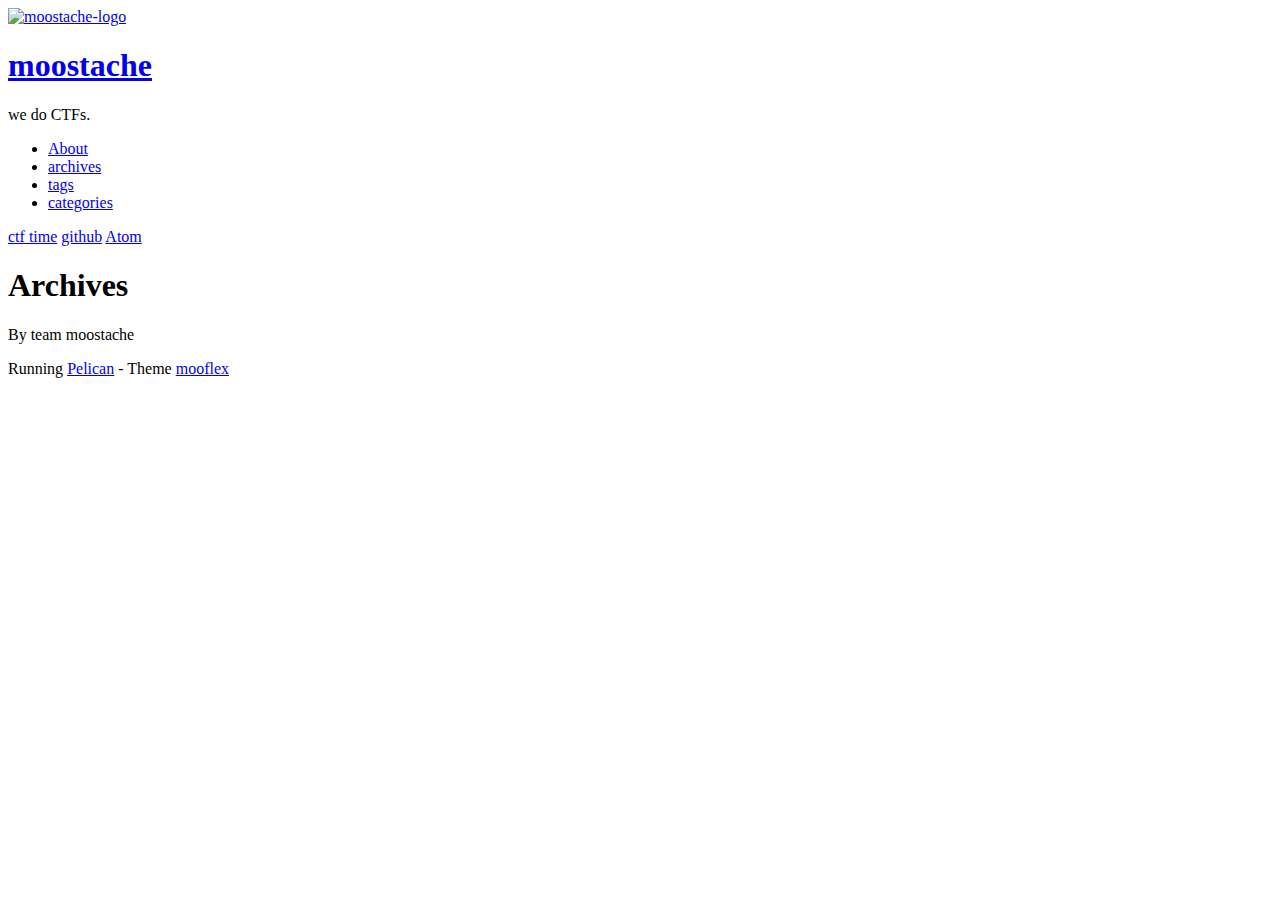
==== archives.html @ e42eab9b "Update documentation" ====
<!DOCTYPE html>
<html lang="en">
<head>
  <link rel="stylesheet" type="text/css" href="http://team-moostache.github.io/theme/css/style.css">
  <link rel="stylesheet" type="text/css" href="http://team-moostache.github.io/theme/css/monokai.css">
  <link rel="stylesheet" type="text/css" href="http://team-moostache.github.io/theme/css/font-awesome.min.css">

  <link href="http://team-moostache.github.io/feeds/all.atom.xml" type="application/atom+xml" rel="alternate" title="moostache Atom">

  <meta charset="utf-8" />
  <meta name="viewport" content="width=device-width, initial-scale=1.0" />
  <meta name="robots" content="" />
  <meta name="author" content="team moostache" />
  <meta name="description" content="" />
  <title>moostache &ndash; Archives</title>
</head>
<body>
  <aside>
    <div>
      <a href="http://team-moostache.github.io">
            <img src="http://team-moostache.github.io/images/moostache.png" alt="moostache-logo" title="moostache-logo">
      </a>
      <h1><a href="http://team-moostache.github.io">moostache</a></h1>
      <p>we do CTFs.</p>
      <nav>
        <ul class="list">
          <li><a href="http://team-moostache.github.io/pages/about.html#about">About</a></li>
		  <li><a href="http://team-moostache.github.io/archives.html">archives</a></li>
		  <li><a href="http://team-moostache.github.io/tags.html">tags</a></li>
		  <li><a href="http://team-moostache.github.io/categories.html">categories</a></li>
        </ul>
      </nav>
    </div>
  </aside>
  <main>
    <nav>
	  <a class="sc-ctf time" href="https://ctftime.org/team/19065" ><i class="fa fa-flag"></i> ctf time</a>
	  <a class="sc-github" href="https://github.com/team-moostache" ><i class="fa fa-github"></i> github</a>
      <a href="http://team-moostache.github.io/feeds/all.atom.xml">Atom</a>
    </nav>

<article>
  <header>
    <h1>Archives</h1>
  </header>
  <div>
    <dl>
    </dl>
  </div>
</article>

    <footer>
      <p>By team moostache</p>
<p>
Running <a href="http://getpelican.com">Pelican</a> - Theme <a href="https://github.com/team-moostache/mooflex">mooflex</a>
</p>    </footer>
  </main>
</body>
</html>
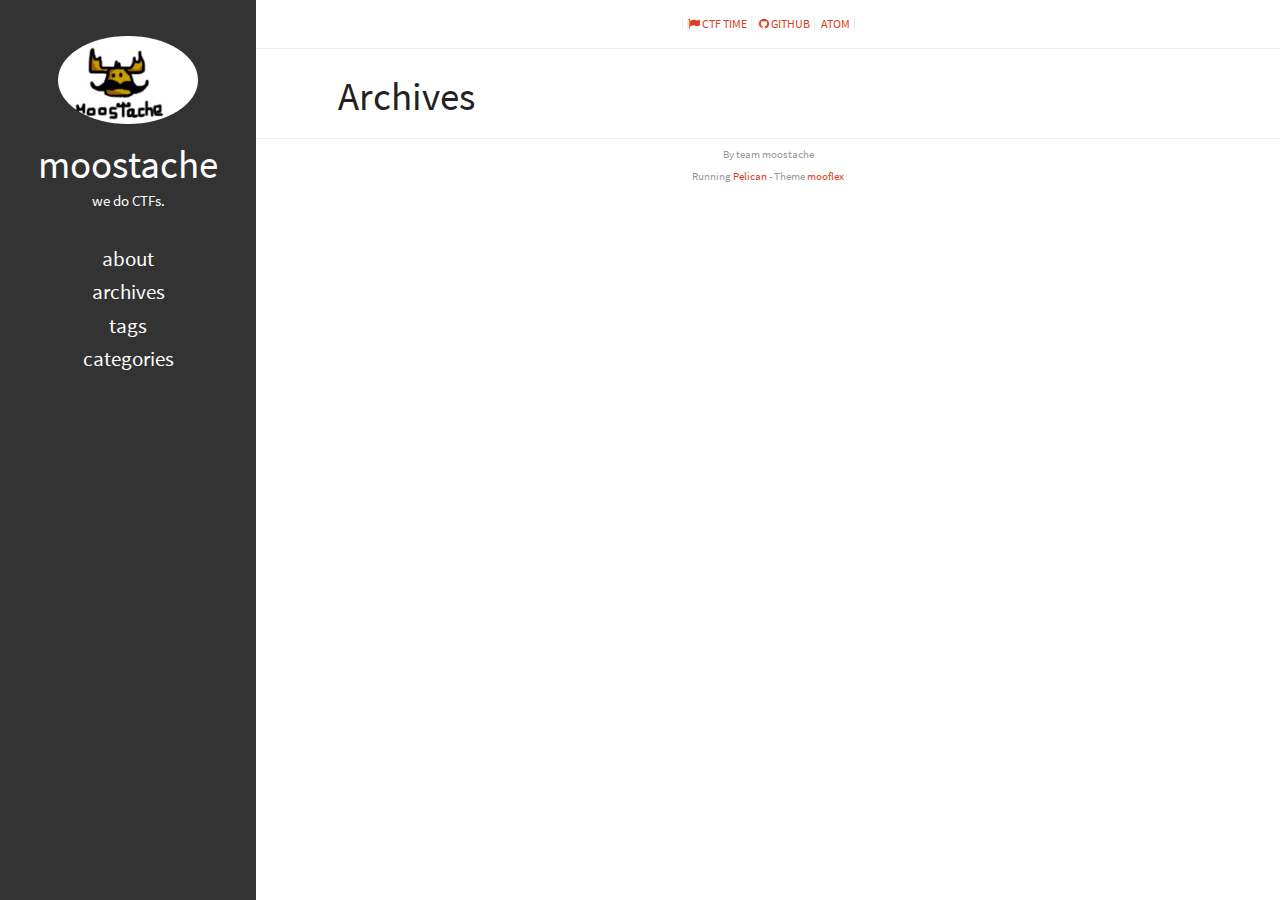
==== commit 1a6a19d5: "Generate Pelican site" ====
--- a/archives.html
+++ b/archives.html
@@ -1,11 +1,11 @@
 <!DOCTYPE html>
 <html lang="en">
 <head>
-  <link rel="stylesheet" type="text/css" href="http://team-moostache.github.io/theme/css/style.css">
-  <link rel="stylesheet" type="text/css" href="http://team-moostache.github.io/theme/css/monokai.css">
-  <link rel="stylesheet" type="text/css" href="http://team-moostache.github.io/theme/css/font-awesome.min.css">
+  <link rel="stylesheet" type="text/css" href="./theme/css/style.css">
+  <link rel="stylesheet" type="text/css" href="./theme/css/monokai.css">
+  <link rel="stylesheet" type="text/css" href="./theme/css/font-awesome.min.css">
 
-  <link href="http://team-moostache.github.io/feeds/all.atom.xml" type="application/atom+xml" rel="alternate" title="moostache Atom">
+  <link href="//team-moostache.github.io/feeds/all.atom.xml" type="application/atom+xml" rel="alternate" title="moostache Atom">
 
   <meta charset="utf-8" />
   <meta name="viewport" content="width=device-width, initial-scale=1.0" />
@@ -17,17 +17,17 @@
 <body>
   <aside>
     <div>
-      <a href="http://team-moostache.github.io">
-            <img src="http://team-moostache.github.io/images/moostache.png" alt="moostache-logo" title="moostache-logo">
+      <a href=".">
+            <img src="./images/moostache.png" alt="moostache-logo" title="moostache-logo">
       </a>
-      <h1><a href="http://team-moostache.github.io">moostache</a></h1>
+      <h1><a href=".">moostache</a></h1>
       <p>we do CTFs.</p>
       <nav>
         <ul class="list">
-          <li><a href="http://team-moostache.github.io/pages/about.html#about">About</a></li>
-		  <li><a href="http://team-moostache.github.io/archives.html">archives</a></li>
-		  <li><a href="http://team-moostache.github.io/tags.html">tags</a></li>
-		  <li><a href="http://team-moostache.github.io/categories.html">categories</a></li>
+          <li><a href="./pages/about.html#about">About</a></li>
+		  <li><a href="./archives.html">archives</a></li>
+		  <li><a href="./tags.html">tags</a></li>
+		  <li><a href="./categories.html">categories</a></li>
         </ul>
       </nav>
     </div>
@@ -36,7 +36,7 @@
     <nav>
 	  <a class="sc-ctf time" href="https://ctftime.org/team/19065" ><i class="fa fa-flag"></i> ctf time</a>
 	  <a class="sc-github" href="https://github.com/team-moostache" ><i class="fa fa-github"></i> github</a>
-      <a href="http://team-moostache.github.io/feeds/all.atom.xml">Atom</a>
+      <a href="//team-moostache.github.io/feeds/all.atom.xml">Atom</a>
     </nav>
 
 <article>
--- a/theme/css/style.css
+++ b/theme/css/style.css
@@ -0,0 +1,317 @@
+@font-face
+{
+	font-family: 'Source Sans Pro';
+	src: url('../fonts/SourceSansPro-Regular.ttf');
+}
+
+aside,main nav {
+	text-align:center
+}
+body,html {
+	width:100%;
+	height:100%
+}
+h1,h2,h3,h4,h5,h6 {
+	font-weight:300;
+	line-height:1.1
+}
+h1 {
+	font-size:2.4em
+}
+h2 {
+	font-size:2em
+}
+h3 {
+	font-size:1.6em
+}
+h4 {
+	font-size:1.36em
+}
+h5 {
+	font-size:1.2em
+}
+h6 {
+	font-size:1.1em
+}
+body {
+	margin:0;
+	padding:0;
+	background-color:#fff;
+	color:#242121;
+	font-family:'Source Sans Pro',Verdana,sans-serif;
+	font-size:1.02em;
+	line-height:1.2em
+}
+a {
+	color:#d9411e;
+	text-decoration:none
+}
+a:hover {
+	color:#ff5a09
+}
+hr {
+	color:#eee;
+	background-color:#eee;
+	height:1px;
+	border:none;
+	margin-top:40px;
+	margin-bottom:40px
+}
+aside,aside a {
+	color:#fff
+}
+img {
+	max-width:100%
+}
+aside {
+	background-color:#333
+}
+aside a:hover {
+	color:#eee
+}
+aside div {
+	padding:20px;
+	margin:0
+}
+aside div img {
+	border-radius:50%;
+	max-width:140px
+}
+aside div h1 {
+	margin:15px 0 5px
+}
+aside div p {
+	margin:0 0 15px;
+	font-size:.92em
+}
+aside nav ul li {
+	display:inline;
+	line-height:1.6em;
+	font-size:1.28em;
+	text-transform:lowercase
+}
+main nav {
+	text-transform:uppercase;
+	font-size:.72em;
+	padding:14px 0;
+	border-bottom:#eee 1px solid
+}
+main nav a {
+	padding:0 4px;
+	border-right:#eee 1px solid
+}
+main nav :first-child {
+	border-left:#eee 1px solid
+}
+main .pagination {
+	margin:4% 8% 2%
+}
+main .social-share p {
+	font-size:.8em
+}
+main article {
+	margin:0 8% 2%
+}
+main article header h1,main article header h2 {
+	margin-bottom:0
+}
+main article header p {
+	color:#999;
+	font-size:.82em
+}
+main article code,main article kbd,main article pre,main article samp {
+	font-family:'Source Code Pro',Consolas,monospace
+}
+main article blockquote,main article pre {
+	background-color: #242121;
+	border-top-right-radius:5px;
+	border-bottom-right-radius:5px;
+	border-left:8px solid #999999;
+	border-left-width:10px
+}
+main article blockquote {
+	padding:10px 20px;
+	font-weight:300;
+	font-size:1.1em
+}
+main article pre {
+	padding:4px;
+	font-size:.9em;
+	overflow-x:auto
+}
+main article samp {
+	white-space:pre;
+	display:block;
+	overflow-x:auto
+}
+main article kbd {
+	padding:.1em .6em;
+	border:1px solid rgba(63,63,63,.25);
+	box-shadow:0 1px 0 rgba(63,63,63,.25);
+	background-color:#fff;
+	color:#333;
+	border-radius:3px;
+	display:inline-block;
+	margin:0 .1em;
+	white-space:nowrap;
+	font-size:.78em
+}
+main article code {
+	font-size:.8em;
+	white-space:nowrap;
+	color:#c25;
+	padding:1px 3px;
+	background-color:#f7f7f9;
+	border:1px solid #e1e1e8;
+	border-radius:3px
+}
+main article .comment-count {
+	font-size:.8em
+}
+main article table {
+	border-collapse:collapse;
+	border-spacing:0
+}
+main article table thead:first-child tr:first-child th {
+	border-top:0
+}
+main article table td,main article table th {
+	padding:8px;
+	line-height:20px;
+	vertical-align:top;
+	border-top:1px solid #ddd
+}
+main footer {
+	padding-top:4px;
+	border-top:#eee 1px solid
+}
+main footer p {
+	margin:2px;
+	text-align:center;
+	padding:0 40px;
+	color:#999;
+	font-size:11px
+}
+.tag-cloud a,a.btn {
+	text-align:center;
+	line-height:1;
+	color:#fff;
+	white-space:nowrap;
+	vertical-align:baseline;
+	border-radius:.25em
+}
+.tag-cloud a {
+	background-color:#d9411e;
+	padding:.2em .6em;
+	font-size:.74em
+}
+.tag-cloud a:hover {
+	background-color:#ff5a09
+}
+a.btn {
+	background-color:#d9411e;
+	padding:.4em .6em;
+	font-size:.9em
+}
+a.btn:hover {
+	background-color:#ff5a09
+}
+.center {
+	text-align:center
+}
+.float-right {
+	float:right
+}
+ul.list,ul.social {
+	list-style-type:none;
+	margin:0;
+	padding:0
+}
+ul.list {
+	padding:1em 0
+}
+ul.list li {
+	padding:4px
+}
+ul.social {
+	font-size:1.6em;
+	padding-top:20px
+}
+ul.social li {
+	display:inline
+}
+ul.social a:hover {
+	z-index:2;
+	-webkit-transform:translateY(-5px);
+	transform:translateY(-5px)
+}
+ul.social a {
+	display:inline-block;
+	width:36px;
+	height:36px;
+	border-radius:100%;
+	text-align:center;
+	font-size:.8em;
+	line-height:36px
+}
+ul.social a.sc-facebook {
+	background-color:#3e5b98
+}
+ul.social a.sc-google {
+	background-color:#d93e2d
+}
+ul.social a.sc-pinterest {
+	background-color:#c92619
+}
+ul.social a.sc-linkedin {
+	background-color:#3371b7
+}
+ul.social a.sc-rss {
+	background-color:#f26109
+}
+ul.social a.sc-stack-overflow {
+	background-color:#f90
+}
+ul.social a.sc-twitter {
+	background-color:#4da7de
+}
+ul.social a.sc-youtube {
+	background-color:#e02a20
+}
+ul.social a.sc-github,ul.social a.sc-github-alt {
+	background-color:#111010
+}
+ul.social a.sc-envelope-o {
+	background-color:#578AD6
+}
+@media screen and (min-width:768px) {
+	aside {
+		width:20%;
+		height:100%;
+		position:fixed;
+		top:0;
+		left:0;
+		overflow-y:auto
+	}
+	aside div {
+		padding:36px 18px
+	}
+	aside div nav ul li {
+		padding:0!important;
+		display:block
+	}
+	aside div ul.social {
+		padding-top:32px
+	}
+	main {
+		width:80%;
+		position:absolute;
+		top:0;
+		left:20%;
+		overflow-x:hidden;
+		overflow-y:hidden
+	}
+	main article ul.list li {
+		padding:2px
+	}
+}
--- a/theme/css/monokai.css
+++ b/theme/css/monokai.css
@@ -0,0 +1,65 @@
+/* https://github.com/richleland/pygments-css/monokai.css */
+ .hll { background-color: #49483e }
+ .c { color: #75715e } /* Comment */
+ .err { color: #960050; background-color: #1e0010 } /* Error */
+ .k { color: #66d9ef } /* Keyword */
+ .l { color: #ae81ff } /* Literal */
+ .n { color: #f8f8f2 } /* Name */
+ .o { color: #f92672 } /* Operator */
+ .p { color: #f8f8f2 } /* Punctuation */
+ .cm { color: #75715e } /* Comment.Multiline */
+ .cp { color: #75715e } /* Comment.Preproc */
+ .c1 { color: #75715e } /* Comment.Single */
+ .cs { color: #75715e } /* Comment.Special */
+ .ge { font-style: italic } /* Generic.Emph */
+ .gs { font-weight: bold } /* Generic.Strong */
+ .kc { color: #66d9ef } /* Keyword.Constant */
+ .kd { color: #66d9ef } /* Keyword.Declaration */
+ .kn { color: #f92672 } /* Keyword.Namespace */
+ .kp { color: #66d9ef } /* Keyword.Pseudo */
+ .kr { color: #66d9ef } /* Keyword.Reserved */
+ .kt { color: #66d9ef } /* Keyword.Type */
+ .ld { color: #e6db74 } /* Literal.Date */
+ .m { color: #ae81ff } /* Literal.Number */
+ .s { color: #e6db74 } /* Literal.String */
+ .na { color: #a6e22e } /* Name.Attribute */
+ .nb { color: #f8f8f2 } /* Name.Builtin */
+ .nc { color: #a6e22e } /* Name.Class */
+ .no { color: #66d9ef } /* Name.Constant */
+ .nd { color: #a6e22e } /* Name.Decorator */
+ .ni { color: #f8f8f2 } /* Name.Entity */
+ .ne { color: #a6e22e } /* Name.Exception */
+ .nf { color: #a6e22e } /* Name.Function */
+ .nl { color: #f8f8f2 } /* Name.Label */
+ .nn { color: #f8f8f2 } /* Name.Namespace */
+ .nx { color: #a6e22e } /* Name.Other */
+ .py { color: #f8f8f2 } /* Name.Property */
+ .nt { color: #f92672 } /* Name.Tag */
+ .nv { color: #f8f8f2 } /* Name.Variable */
+ .ow { color: #f92672 } /* Operator.Word */
+ .w { color: #f8f8f2 } /* Text.Whitespace */
+ .mf { color: #ae81ff } /* Literal.Number.Float */
+ .mh { color: #ae81ff } /* Literal.Number.Hex */
+ .mi { color: #ae81ff } /* Literal.Number.Integer */
+ .mo { color: #ae81ff } /* Literal.Number.Oct */
+ .sb { color: #e6db74 } /* Literal.String.Backtick */
+ .sc { color: #e6db74 } /* Literal.String.Char */
+ .sd { color: #e6db74 } /* Literal.String.Doc */
+ .s2 { color: #e6db74 } /* Literal.String.Double */
+ .se { color: #ae81ff } /* Literal.String.Escape */
+ .sh { color: #e6db74 } /* Literal.String.Heredoc */
+ .si { color: #e6db74 } /* Literal.String.Interpol */
+ .sx { color: #e6db74 } /* Literal.String.Other */
+ .sr { color: #e6db74 } /* Literal.String.Regex */
+ .s1 { color: #e6db74 } /* Literal.String.Single */
+ .ss { color: #e6db74 } /* Literal.String.Symbol */
+ .bp { color: #f8f8f2 } /* Name.Builtin.Pseudo */
+ .vc { color: #f8f8f2 } /* Name.Variable.Class */
+ .vg { color: #f8f8f2 } /* Name.Variable.Global */
+ .vi { color: #f8f8f2 } /* Name.Variable.Instance */
+ .il { color: #ae81ff } /* Literal.Number.Integer.Long */
+
+ .gh { } /* Generic Heading & Diff Header */
+ .gu { color: #75715e; } /* Generic.Subheading & Diff Unified/Comment? */
+ .gd { color: #f92672; } /* Generic.Deleted & Diff Deleted */
+ .gi { color: #a6e22e; } /* Generic.Inserted & Diff Inserted */
